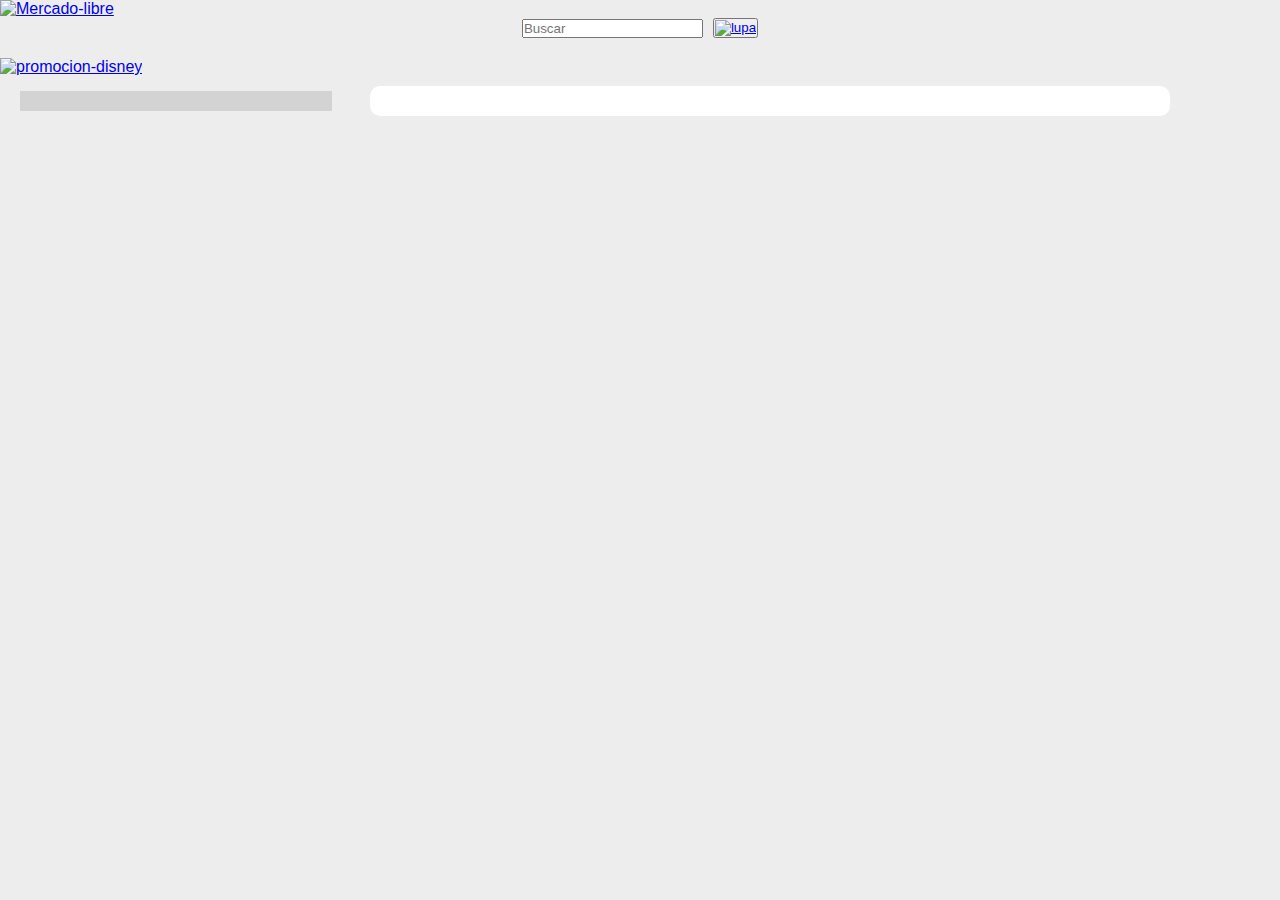
==== list-producto.html @ 757435a2 "feat: :sparkles: Se crea la pagina list-producto.html" ====
<!DOCTYPE html>
<html lang="en">

    <head>
        <meta charset="UTF-8">
        <meta http-equiv="X-UA-Compatible" content="IE=edge">
        <meta name="viewport" content="width=device-width, initial-scale=1.0">
        <title>Mercado Libre Colombia - Envíos Gratis en el día</title>
        <link rel="shortcut icon" href="./img/logo.svg" type="image/x-icon">
        <link rel="stylesheet" href="./css/style.css">
        <script src="https://kit.fontawesome.com/c375b3d49e.js" crossorigin="anonymous" defer></script>
        <script src="./js/list-producto-js" defer></script>
    </head>

    <body>
        <nav class="navbar">
            <a href="index.html ">
                <img class="nav-logo"
                    src="https://http2.mlstatic.com/frontend-assets/ml-web-navigation/ui-navigation/5.22.8/mercadolibre/logo__large_plus.png"
                    alt="Mercado-libre">
            </a>
            <div class="search-container">
                <input type="search" name="search" id="search" placeholder="Buscar">
                <button type="submit" id="searchButton">
                    <a id="searchLink" href="list-producto.html" aria-label="Buscar">
                        <img class="lupa-icon" src="./img/lupa.svg" alt="lupa">
                    </a>
                </button>
            </div>
            <a href="https://www.disneyplus.com/">
                <img class="promocion-disney" src="./img/promoción-disney.webp" alt="promocion-disney">
            </a>
        </nav>
        <header>

        </header>
        <main>
            <div class="contenedor">
                <div id="infoDiv" class="informacion"></div>
                <div id="resultDiv" class="container"></div>
            </div>
        </main>
    </body>

</html>
---- css/style.css ----
* {
    margin: 0;
    padding: 0;
    font-family: "Proxima Nova", -apple-system, "Helvetica Neue", Helvetica, Roboto, Arial, sans-serif;
}
body {
    background-color: #ededed;
}
main {
    width: auto !important;
    margin: 10px;
}

.contenedor {
    display: grid;
    grid-template-columns: auto auto auto auto;
    grid-gap: 5px;
    margin: 5px;
}

.informacion {
    background-color: lightgray;
    width: 292px;
    margin: 5px;
    padding: 10px;
}

.container {
    background-color: #fff;
    display: flex;
    flex-wrap: wrap;
    justify-content: flex-start;
    width: 800px;
    height: auto;
    border-radius: 10px;
}

.search-container {
    display: flex;
    align-items: center;
    justify-content: center;
    margin-bottom: 20px;
}

.search-container input[type="search"] {
    margin-right: 10px;
}

.product {
    display: flex;
    align-items: flex-start;
    width: 100%;
    padding: 10px;
    height: 150px;
    margin: 10px;
    background-color: white !important;
    border-bottom: lightgray solid 0.1rem;
}

.product img {
    width: 100px;
    height: 150px;
    object-fit: contain;
    margin-right: 10px;
}

.product .text {
    flex-grow: 1;
}

.product .title {
    font-weight: bold;
}

.product .price {
    color: rgb(51, 51, 51);
    font-size: 20px;
    font-size: 24px;
    font-weight: 400;
    line-height: 1.25;
}

.product .star {
    color: #3483fa !important;
    margin-top: 5px;
}
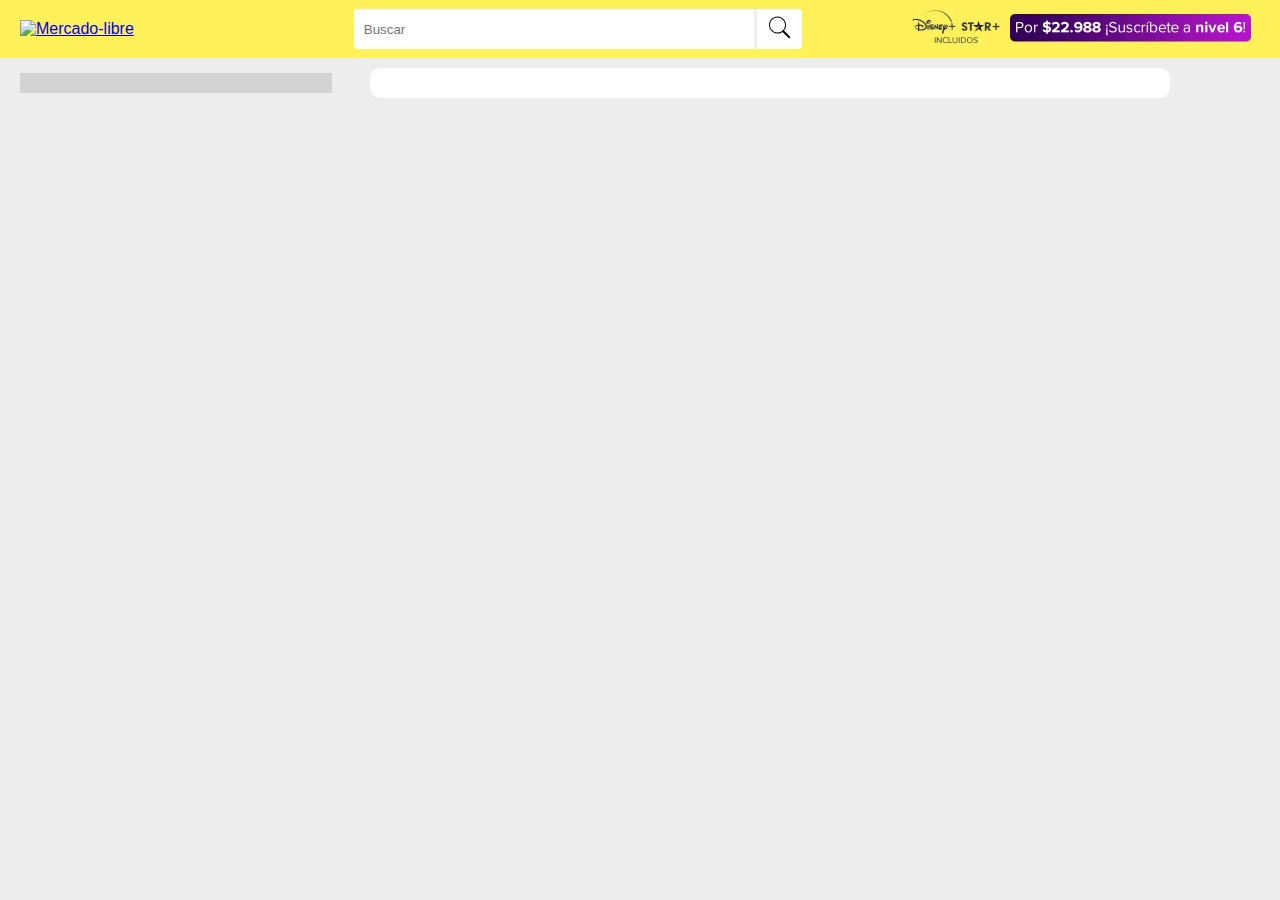
==== commit 80ab57f3: "feat: :sparkles: Se agrega el div info" ====
--- a/list-producto.html
+++ b/list-producto.html
@@ -9,7 +9,8 @@
         <link rel="shortcut icon" href="./img/logo.svg" type="image/x-icon">
         <link rel="stylesheet" href="./css/style.css">
         <script src="https://kit.fontawesome.com/c375b3d49e.js" crossorigin="anonymous" defer></script>
-        <script src="./js/list-producto-js" defer></script>
+        <script src="./js/list-producto.js" defer></script>
+        <script src="./js/app.js" defer></script>
     </head>
 
     <body>
@@ -36,7 +37,12 @@
         </header>
         <main>
             <div class="contenedor">
-                <div id="infoDiv" class="informacion"></div>
+                <div id="infoDiv" class="informacion">
+                    <div class="info">
+                        <h1 id="busqueda"></h1>
+                        <p></p>
+                    </div>
+                </div>
                 <div id="resultDiv" class="container"></div>
             </div>
         </main>
--- a/css/style.css
+++ b/css/style.css
@@ -3,9 +3,11 @@
     padding: 0;
     font-family: "Proxima Nova", -apple-system, "Helvetica Neue", Helvetica, Roboto, Arial, sans-serif;
 }
+
 body {
     background-color: #ededed;
 }
+
 main {
     width: auto !important;
     margin: 10px;
@@ -35,17 +37,6 @@
     border-radius: 10px;
 }
 
-.search-container {
-    display: flex;
-    align-items: center;
-    justify-content: center;
-    margin-bottom: 20px;
-}
-
-.search-container input[type="search"] {
-    margin-right: 10px;
-}
-
 .product {
     display: flex;
     align-items: flex-start;
@@ -66,6 +57,7 @@
 
 .product .text {
     flex-grow: 1;
+    padding-left: 30px;
 }
 
 .product .title {
@@ -78,9 +70,81 @@
     font-size: 24px;
     font-weight: 400;
     line-height: 1.25;
+    margin-top: 5px;
+    margin: 5px;
+}
+
+.beforeprice {
+    text-decoration: line-through;
+    color: #999;
+    font-size: 15px;
+    margin-right: 5px;
+    margin-top: 5px;
+    margin: 5px;
 }
 
 .product .star {
     color: #3483fa !important;
     margin-top: 5px;
-}+    margin: 5px;
+}
+
+.navbar {
+    background-color: #fff159 !important;
+    display: flex;
+    align-items: center;
+}
+
+.nav-logo {
+    width: auto;
+    height: auto;
+    object-fit: contain;
+    margin: 20px 20px 20px 20px;
+}
+
+.promocion-disney {
+    margin-left: 110px;
+    max-width: 340px;
+    max-height: 39px;
+}
+
+.search-container {
+    display: flex;
+    justify-content: center;
+    align-items: center;
+    margin-left: 200px;
+}
+
+.search-container input[type="search"] {
+    padding: 6px 10px;
+    border: none;
+    border-radius: 4px 0 0 4px;
+    width: 400px;
+    height: 40px;
+}
+
+.search-container button[type="submit"] {
+    padding: 6px 10px;
+    background-color: #ffffff;
+    color: white;
+    border: none;
+    border-left: outset;
+    border-radius: 0 4px 4px 0;
+    cursor: pointer;
+    height: 40px;
+    display: flex;
+    align-items: center;
+}
+
+.lupa-icon {
+    width: 25px;
+    /* Ajusta el ancho de la imagen según tus necesidades */
+    height: 25px;
+    /* Ajusta la altura de la imagen según tus necesidades */
+    margin: auto;
+    /* Ajusta el margen derecho según tus necesidades */
+}
+#productImage:hover {
+    cursor: pointer;
+  }
+  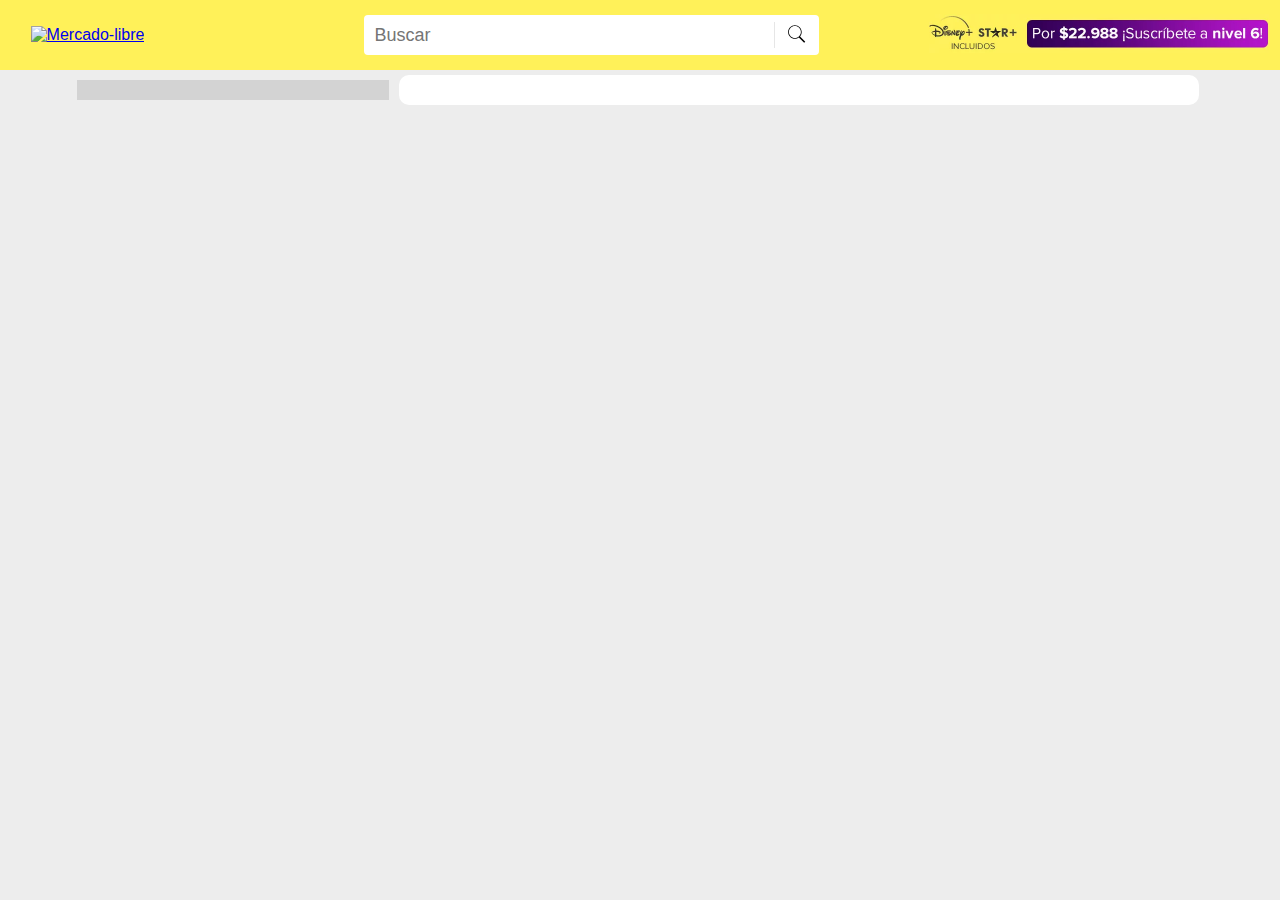
==== commit 4cc90e30: "feat: :sparkles: NUevo html" ====
--- a/list-producto.html
+++ b/list-producto.html
@@ -7,7 +7,7 @@
         <meta name="viewport" content="width=device-width, initial-scale=1.0">
         <title>Mercado Libre Colombia - Envíos Gratis en el día</title>
         <link rel="shortcut icon" href="./img/logo.svg" type="image/x-icon">
-        <link rel="stylesheet" href="./css/style.css">
+        <link rel="stylesheet" href="./css/list-producto.css">
         <script src="https://kit.fontawesome.com/c375b3d49e.js" crossorigin="anonymous" defer></script>
         <script src="./js/list-producto.js" defer></script>
         <script src="./js/app.js" defer></script>
--- a/css/list-producto.css
+++ b/css/list-producto.css
@@ -0,0 +1,185 @@
+* {
+    margin: 0;
+    padding: 0;
+    font-family: "Proxima Nova", -apple-system, "Helvetica Neue", Helvetica, Roboto, Arial, sans-serif;
+}
+
+body {
+    background-color: #ededed;
+}
+
+.main {
+    text-align: center;
+    width: 80%;
+    background-color: #3483fa;
+}
+
+.contenedor {
+    display: grid;
+    grid-template-columns: auto auto auto auto;
+    grid-gap: 5px;
+    margin: 5px;
+    justify-content: center;
+}
+
+.informacion {
+    background-color: lightgray;
+    width: 292px;
+    margin: 5px;
+    padding: 10px;
+}
+
+.container {
+    background-color: #fff;
+    display: flex;
+    flex-wrap: wrap;
+    justify-content: flex-start;
+    width: 800px;
+    height: auto;
+    border-radius: 10px;
+}
+
+.product {
+    display: flex;
+    align-items: flex-start;
+    width: 100%;
+    padding: 10px;
+    height: 150px;
+    margin: 10px;
+    background-color: white !important;
+    border-bottom: lightgray solid 0.1rem;
+}
+
+.product img {
+    width: 100px;
+    height: 150px;
+    object-fit: contain;
+    margin-right: 10px;
+}
+
+.product .text {
+    flex-grow: 1;
+    padding-left: 30px;
+}
+
+.product .title {
+    font-weight: bold;
+}
+
+.product .price {
+    color: rgb(51, 51, 51);
+    font-size: 20px;
+    font-size: 24px;
+    font-weight: 400;
+    line-height: 1.25;
+    margin-top: 5px;
+    margin: 5px;
+}
+
+.beforeprice {
+    text-decoration: line-through;
+    color: #999;
+    font-size: 15px;
+    margin-right: 5px;
+    margin-top: 5px;
+    margin: 5px;
+}
+
+.product .star {
+    color: #3483fa !important;
+    margin-top: 5px;
+    margin: 5px;
+}
+
+.navbar {
+    background-color: #fff159 !important;
+    display: flex;
+    align-items: center;
+    justify-content: center;
+    height: 70px;
+    /* Opcional: ajusta la altura de la barra de navegación según tus necesidades */
+}
+
+.navegacion {
+    text-align: center;
+    display: flex;
+    /* Agregado */
+    align-items: center;
+    /* Opcional: ajusta la alineación vertical según tus necesidades */
+}
+
+.search-container {
+    margin-left: 10px;
+    /* Opcional: ajusta el margen entre el input de búsqueda y el logo según tus necesidades */
+}
+
+.nav-logo {
+    width: auto;
+    height: auto;
+    object-fit: contain;
+    margin: 20px 20px 20px 20px;
+}
+
+.promocion-disney {
+    margin-left: 110px;
+    max-width: 340px;
+    max-height: 39px;
+}
+
+.search-container {
+    display: flex;
+    justify-content: center;
+    align-items: center;
+    margin-left: 200px;
+}
+
+.search-container input[type="search"] {
+    padding: 6px 10px;
+    border: none;
+    border-radius: 4px 0 0 4px;
+    width: 400px;
+    height: 40px;
+    font-size: large;
+}
+.search-container button[type="submit"] {
+    padding: 6px 10px;
+    background-color: #ffffff;
+    color: white;
+    border: none;
+    /* border-left: 1px solid #eaeaea; */
+    border-radius: 0 4px 4px 0;
+    cursor: pointer;
+    height: 40px;
+    display: flex;
+    align-items: center;
+}
+.search-container img {
+    margin-left: 10px;
+    height: 20px;
+}
+
+.search-container button[type="submit"]:before{
+    content: "";
+    display: block;
+    height: 26px;
+    border-left: 1px solid #e6e6e6;
+    position: absolute;
+    top: auto;
+    
+}
+.search-container input[type="search"]:focus {
+    outline: none;
+    /* Puedes agregar cualquier estilo adicional que desees */
+}
+.lupa-icon {
+    width: 25px;
+    /* Ajusta el ancho de la imagen según tus necesidades */
+    height: 25px;
+    /* Ajusta la altura de la imagen según tus necesidades */
+    margin: auto;
+    /* Ajusta el margen derecho según tus necesidades */
+}
+
+#productImage:hover {
+    cursor: pointer;
+}